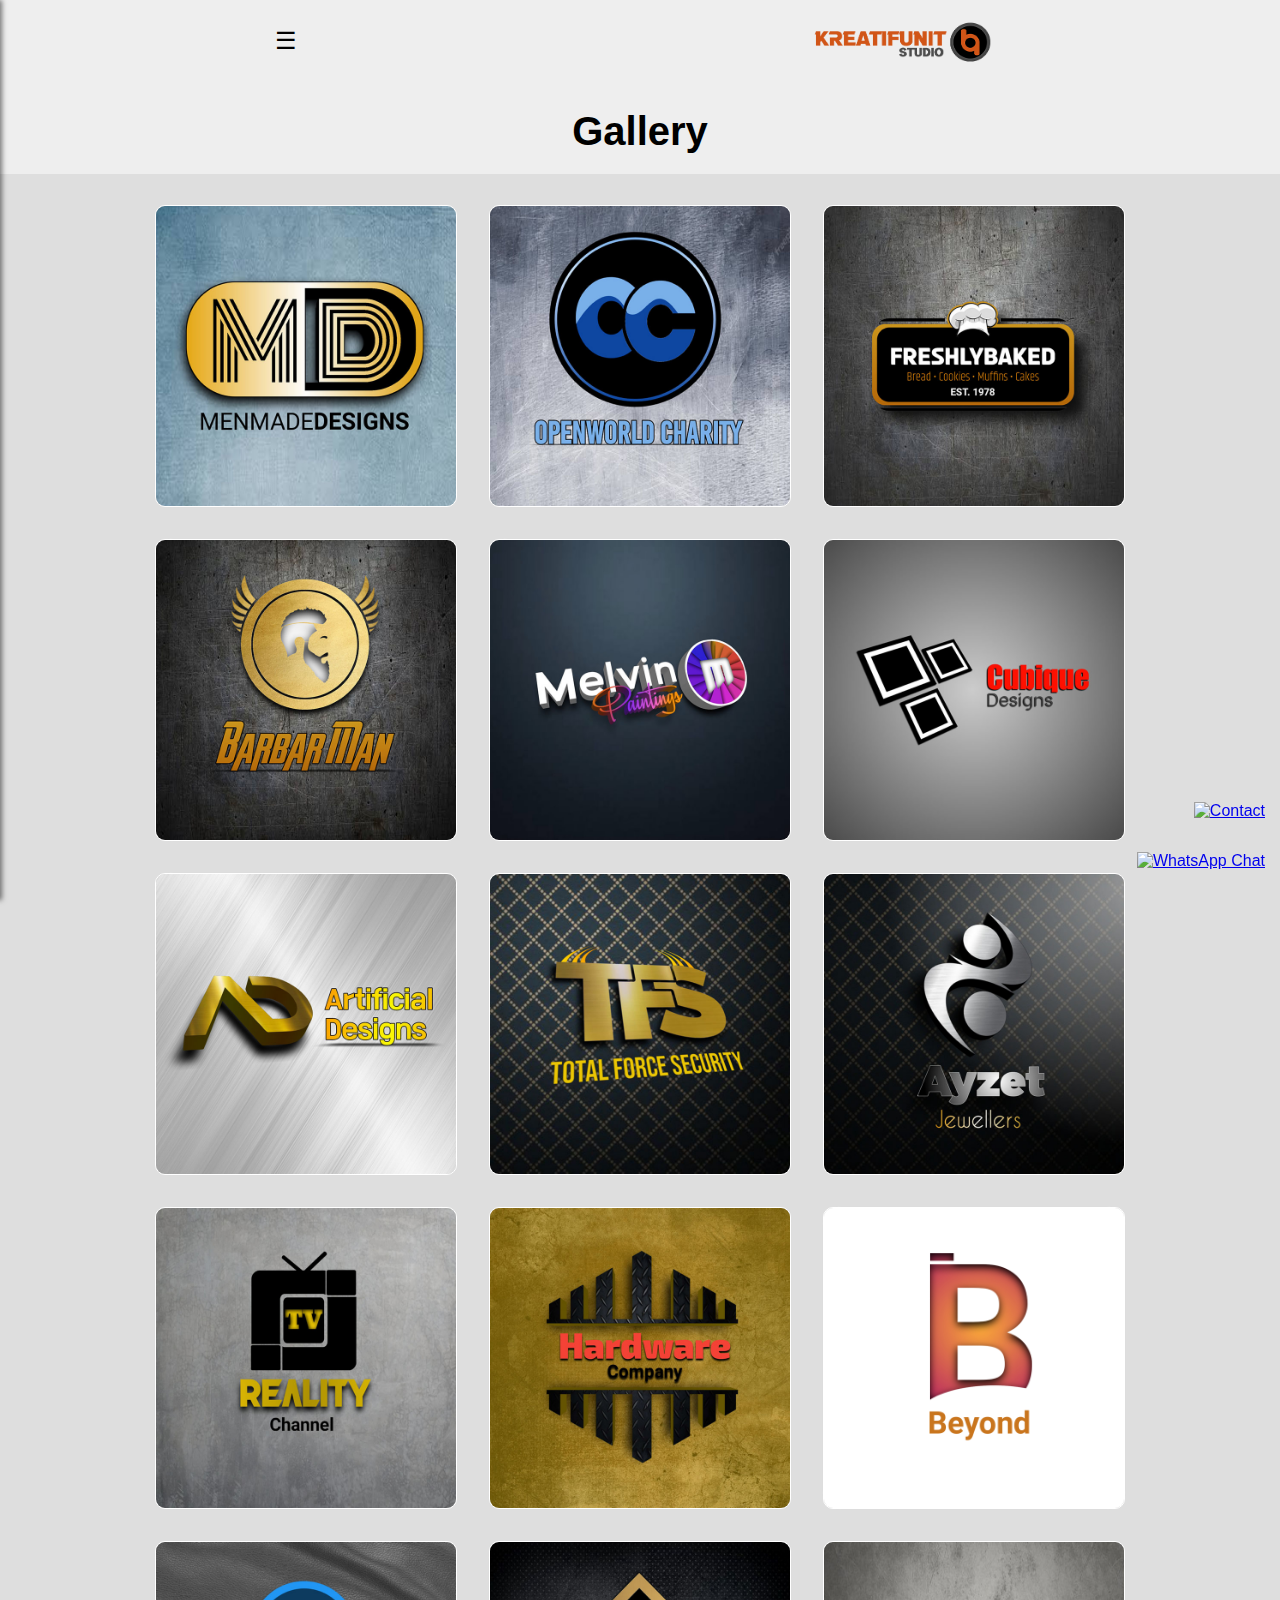
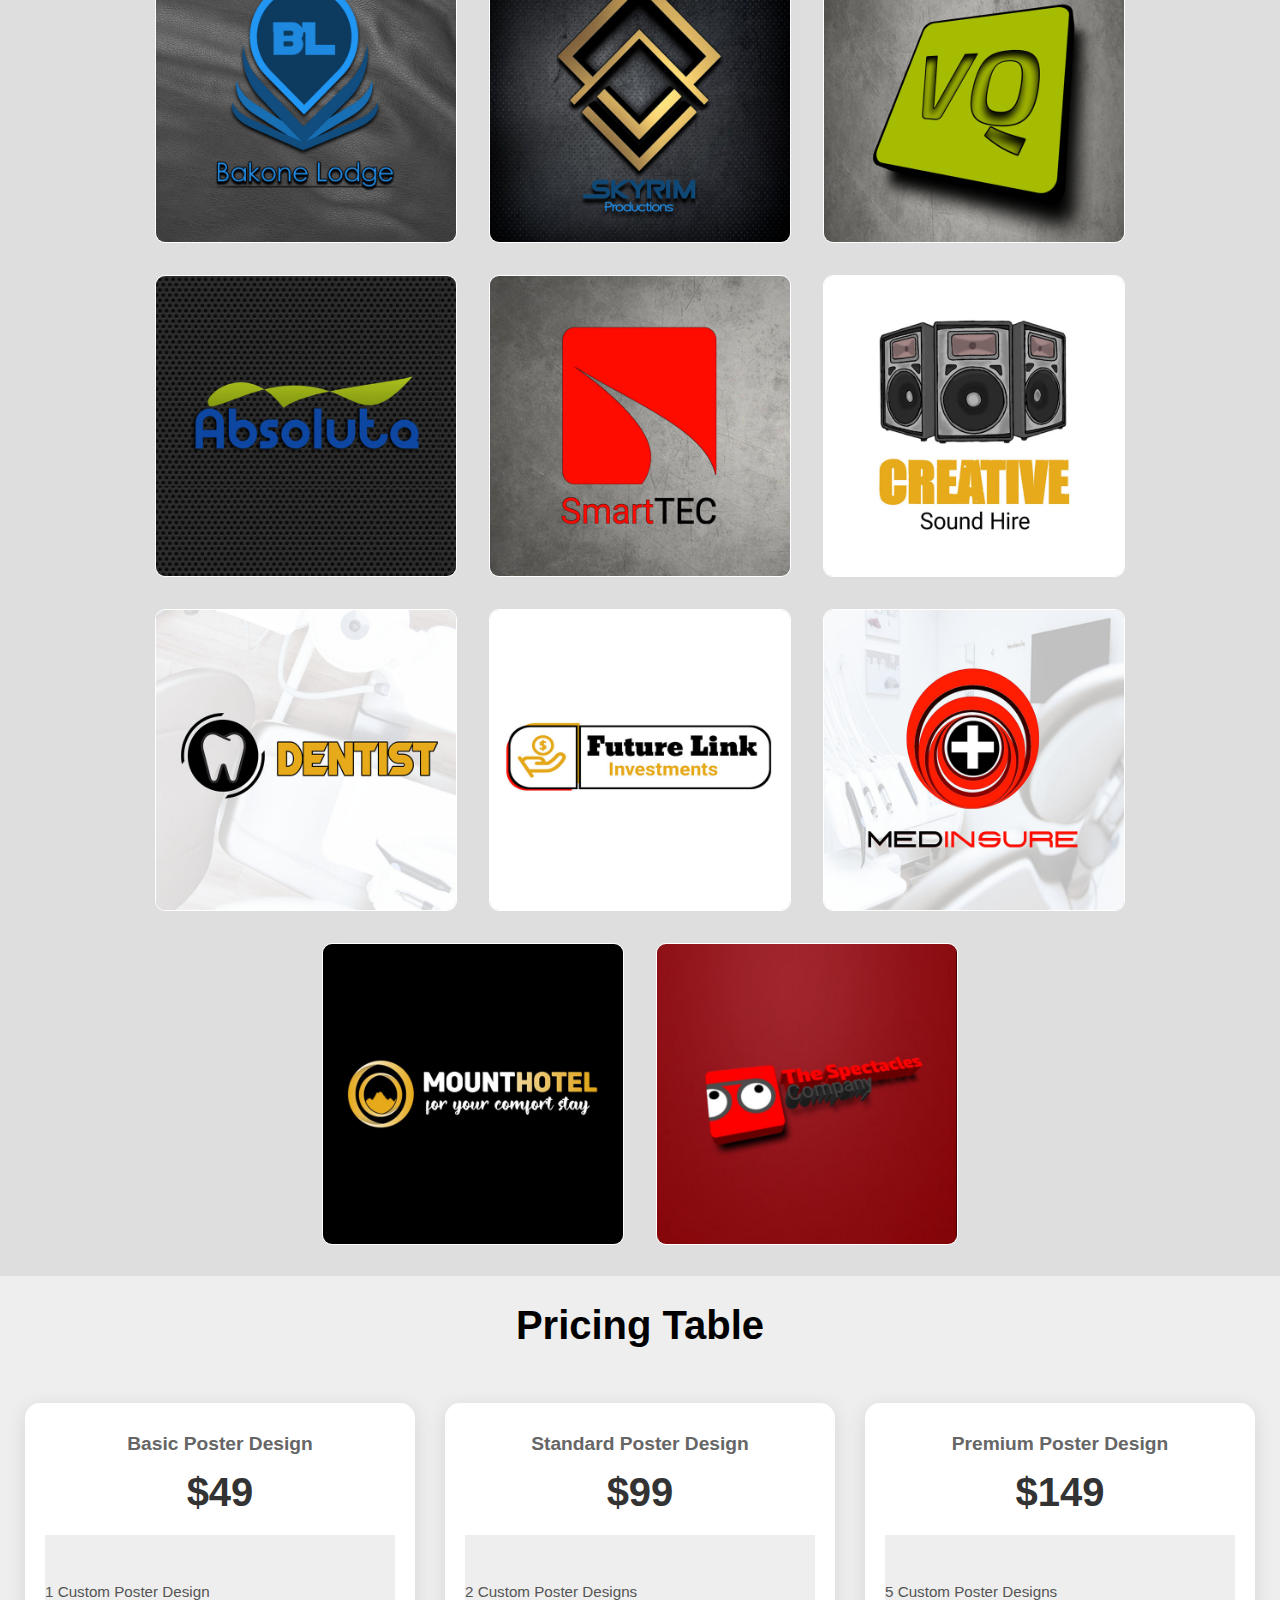
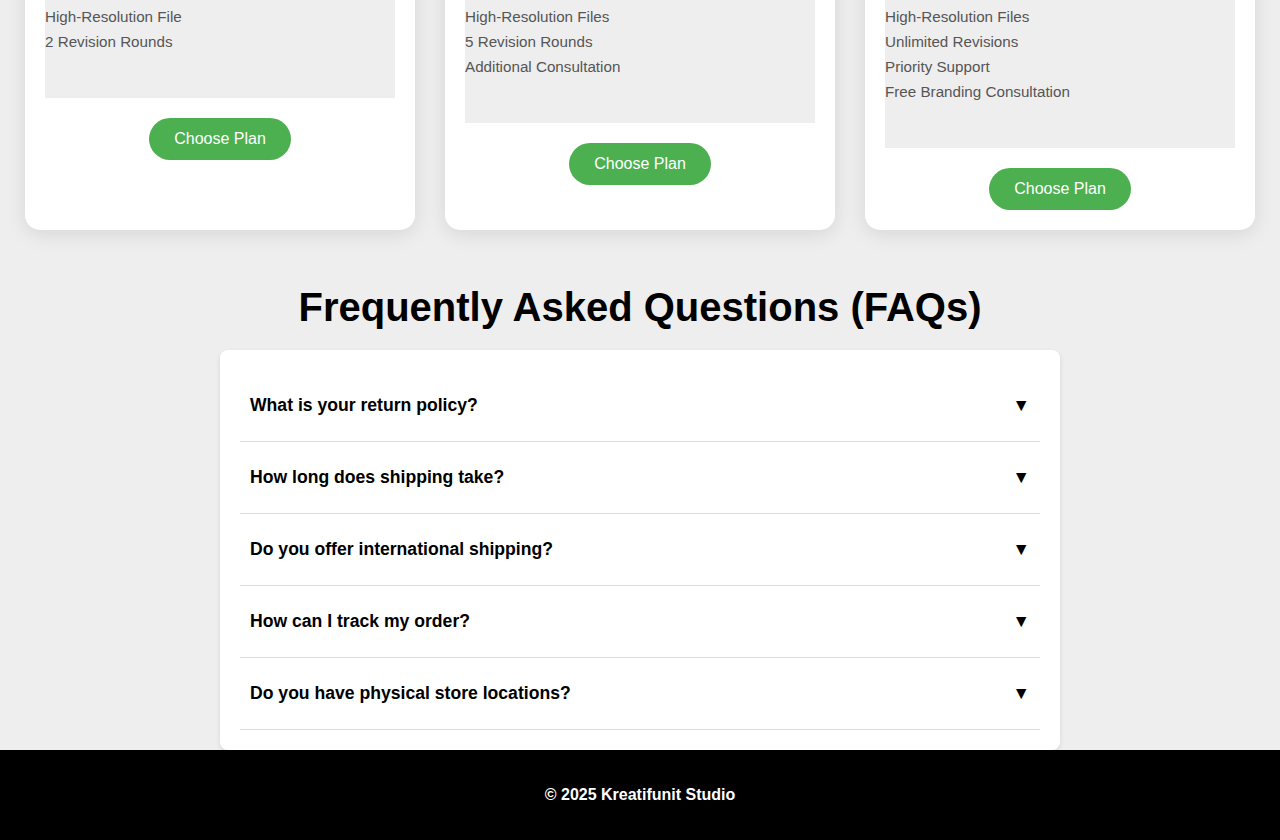
==== logos.html @ 0abc65ad "Add files via upload" ====
<!DOCTYPE html>
<html lang="en">
<head>
    <meta charset="UTF-8">
    <meta name="viewport" content="width=device-width, initial-scale=1.0">
    
    <!-- Title Tag: Be descriptive and include keywords -->
    <title>Custom Logo Designs | Kreatifunit Studio</title>

    <!-- Meta Description: Concise, descriptive, with keywords -->
    <meta name="description" content="Explore a gallery of custom logo designs created by Kreatifunit Studio. Browse through a variety of high-quality logo designs for your brand.">

    <!-- Meta Keywords (optional, but can help in some cases) -->
    <meta name="keywords" content="logo design, custom logos, branding, graphic design, Kreatifunit Studio">

    <!-- Open Graph for social sharing -->
    <meta property="og:title" content="Custom Logo Designs | Kreatifunit Studio">
    <meta property="og:description" content="Explore a gallery of custom logo designs created by Kreatifunit Studio. Browse through a variety of high-quality logo designs for your brand.">
    <meta property="og:image" content="assets/img/Logo.png">
    <meta property="og:url" content="https://yourwebsite.com/logos.html">

    <link rel="stylesheet" href="assets/css/styles.css">
    <link rel="stylesheet" href="assets/css/gallery.css">
</head>
<body>
    <header>
        <div class="hamburger" id="hamburger">☰</div>
		<a href="index.html">
        <img src="assets/img/Logo.png" alt="Logo" class="logo"></a>
    </header>
    <nav class="menu" id="menu">
        <div class="close" id="close">&times;</div>
        <ul>
            <li><a href="index.html">Home</a></li>
			<li><a href="logos.html">Logo Designs</a></li>
            <li><a href="posters.html">Poster Designs</a></li>
			<li><a href="websites.html">Websites Designs</a></li>
			<li><a href="index.html#services">Services</a></li>
			<li><a href="index.html#promotions">Promotions</a></li>
			<li><a href="index.html#contactForm">Contact Us</a></li>
			<li><a href="index.html#faqs">FAQs</a></li>
        </ul>
    </nav>
    
    <main>
        <!---REMAINS HIDDEN--->
        <section class="search-filter">
        <input type="text" id="searchInput" placeholder="Search products..." oninput="filterProducts()">
        <select id="categoryFilter" onchange="filterProducts()">
            <option value="">All Categories</option>
			<option value="logos">Logos</option>
            <option value="posters">Posters</option>
			<option value="websites">Websites</option>
            <!-- Add more categories as needed -->
        </select>
    </section>
    
	<h1>Gallery</h1>
        <section class="products">
	<!---PRODUCT 01--->
    <div class="product" data-category="logo">
    <img src="graphics/logos/1.jpg" 
	alt="Product 1" class="product-image" id="productImag1">
	</div>
	
	<!---PRODUCT 02--->
    <div class="product" data-category="logo">
    <img src="graphics/logos/2.jpg" 
	alt="Product 2" class="product-image" id="productImag2">
	</div>
	
	<!---PRODUCT 03--->
    <div class="product" data-category="logo">
    <img src="graphics/logos/3.jpg" 
	alt="Product 3" class="product-image" id="productImag3">
	</div>
	
	<!---PRODUCT 04--->
    <div class="product" data-category="logo">
    <img src="graphics/logos/4.jpg" 
	alt="Product 4" class="product-image" id="productImag4">
	</div>
	
	<!---PRODUCT 05--->
    <div class="product" data-category="logo">
    <img src="graphics/logos/5.jpg" 
	alt="Product 5" class="product-image" id="productImag5">
	</div>
	
	<!---PRODUCT 06--->
    <div class="product" data-category="logo">
    <img src="graphics/logos/6.jpg" 
	alt="Product 6" class="product-image" id="productImag6">
	</div>
	
	<!---PRODUCT 07--->
    <div class="product" data-category="logo">
    <img src="graphics/logos/7.jpg" 
	alt="Product 7" class="product-image" id="productImag7">
	</div>
	
	<!---PRODUCT 08--->
    <div class="product" data-category="logo">
    <img src="graphics/logos/8.jpg" 
	alt="Product 8" class="product-image" id="productImag8">
	</div>
	
	<!---PRODUCT 09--->
    <div class="product" data-category="logo">
    <img src="graphics/logos/9.jpg" 
	alt="Product 9" class="product-image" id="productImag9">
	</div>
	
	<!---PRODUCT 10--->
    <div class="product" data-category="logo">
    <img src="graphics/logos/10.jpg" 
	alt="Product 10" class="product-image" id="productImag10">
	</div>

	<!---PRODUCT 11--->
    <div class="product" data-category="logo">
    <img src="graphics/logos/11.jpg" 
	alt="Product 11" class="product-image" id="productImag11">
	</div>
	
	<!---PRODUCT 12--->
    <div class="product" data-category="logo">
    <img src="graphics/logos/12.jpg" 
	alt="Product 12" class="product-image" id="productImag12">
	</div>
	
	<!---PRODUCT 13--->
    <div class="product" data-category="logo">
    <img src="graphics/logos/13.jpg" 
	alt="Product 13" class="product-image" id="productImag13">
	</div>
	
	<!---PRODUCT 14--->
    <div class="product" data-category="logo">
    <img src="graphics/logos/14.jpg" 
	alt="Product 14" class="product-image" id="productImag14">
	</div>
	
	<!---PRODUCT 15--->
    <div class="product" data-category="logo">
    <img src="graphics/logos/15.jpg" 
	alt="Product 15" class="product-image" id="productImag15">
	</div>
	
	<!---PRODUCT 16--->
    <div class="product" data-category="logo">
    <img src="graphics/logos/16.jpg" 
	alt="Product 16" class="product-image" id="productImag16">
	</div>
	
	<!---PRODUCT 17--->
    <div class="product" data-category="logo">
    <img src="graphics/logos/17.jpg" 
	alt="Product 17" class="product-image" id="productImag17">
	</div>
	
	<!---PRODUCT 18--->
    <div class="product" data-category="logo">
    <img src="graphics/logos/18.jpg" 
	alt="Product 18" class="product-image" id="productImag18">
	</div>
	
	<!---PRODUCT 19--->
    <div class="product" data-category="logo">
    <img src="graphics/logos/19.jpg" 
	alt="Product 19" class="product-image" id="productImag19">
	</div>
	
	<!---PRODUCT 20--->
    <div class="product" data-category="logo">
    <img src="graphics/logos/20.jpg" 
	alt="Product 20" class="product-image" id="productImag20">
	</div>
	
	<!---PRODUCT 21--->
    <div class="product" data-category="logo">
    <img src="graphics/logos/21.jpg" 
	alt="Product 21" class="product-image" id="productImag21">
	</div>
	
	<!---PRODUCT 22--->
    <div class="product" data-category="logo">
    <img src="graphics/logos/22.jpg" 
	alt="Product 22" class="product-image" id="productImag22">
	</div>
	
	<!---PRODUCT 23--->
    <div class="product" data-category="logo">
    <img src="graphics/logos/23.jpg" 
	alt="Product 23" class="product-image" id="productImag23">
	</div>
</section>


	<h1>Pricing Table</h1>
		<div class="pricing-table">
        <!-- Basic Plan -->
        <div class="pricing-card">
            <h2 class="plan-name">Basic Poster Design</h2>
            <div class="price">$49</div>
            <ul class="features">
                <li>1 Custom Poster Design</li>
                <li>High-Resolution File</li>
                <li>2 Revision Rounds</li>
            </ul>
            <div class="cta">
                <button onclick="alert('You selected the Basic Plan!')">Choose Plan</button>
            </div>
        </div>

        <!-- Standard Plan -->
        <div class="pricing-card">
            <h2 class="plan-name">Standard Poster Design</h2>
            <div class="price">$99</div>
            <ul class="features">
                <li>2 Custom Poster Designs</li>
                <li>High-Resolution Files</li>
                <li>5 Revision Rounds</li>
                <li>Additional Consultation</li>
            </ul>
            <div class="cta">
                <button onclick="alert('You selected the Standard Plan!')">Choose Plan</button>
            </div>
        </div>

        <!-- Premium Plan -->
        <div class="pricing-card">
            <h2 class="plan-name">Premium Poster Design</h2>
            <div class="price">$149</div>
            <ul class="features">
                <li>5 Custom Poster Designs</li>
                <li>High-Resolution Files</li>
                <li>Unlimited Revisions</li>
                <li>Priority Support</li>
                <li>Free Branding Consultation</li>
            </ul>
            <div class="cta">
                <button onclick="alert('You selected the Premium Plan!')">Choose Plan</button>
            </div>
        </div>
    </div>

<!-- FAQ Sectin -->
	<h1>Frequently Asked Questions (FAQs)</h1>
	<div id="faqs">
    <div class="faq-container">
        <!-- FAQ 1 -->
        <div class="faq-item">
            <div class="faq-question" onclick="toggleAnswer(0)">
                <span>What is your return policy?</span>
                <span>&#9660;</span>
            </div>
            <div class="faq-answer">
                We accept returns within 30 days of purchase. Items must be unworn, unwashed, and in their original packaging. Please contact customer service to initiate your return.
            </div>
        </div>
        <!-- FAQ 2 -->
        <div class="faq-item">
            <div class="faq-question" onclick="toggleAnswer(1)">
                <span>How long does shipping take?</span>
                <span>&#9660;</span>
            </div>
            <div class="faq-answer">
                Standard delivery takes 3-5 business days. Expedited shipping options are available at checkout for faster delivery.
            </div>
        </div>
        <!-- FAQ 3 -->
        <div class="faq-item">
            <div class="faq-question" onclick="toggleAnswer(2)">
                <span>Do you offer international shipping?</span>
                <span>&#9660;</span>
            </div>
            <div class="faq-answer">
                Yes, we offer international shipping to most countries. Shipping fees and estimated delivery times vary by location and will be shown during checkout.
            </div>
        </div>
        <!-- FAQ 4 -->
        <div class="faq-item">
            <div class="faq-question" onclick="toggleAnswer(3)">
                <span>How can I track my order?</span>
                <span>&#9660;</span>
            </div>
            <div class="faq-answer">
                Once your order is shipped, you will receive a confirmation email with a tracking number and a link to track your package.
            </div>
        </div>
        <!-- FAQ 5 -->
        <div class="faq-item">
            <div class="faq-question" onclick="toggleAnswer(4)">
                <span>Do you have physical store locations?</span>
                <span>&#9660;</span>
            </div>
            <div class="faq-answer">
                Yes, we have physical stores in select cities. Please visit our store locator page to find a store near you.
            </div>
        </div>
    </div>



  <!-- Modal for Viewing Image -->
  <div id="imageModal" class="modal">
    <span class="close" id="closeModal">&times;</span>
    <img class="modal-content" id="modalImage">
    <div id="caption"></div>
  </div>

    </main> 


    <script src="assets/js/script.js"></script> 
	
	<!-- WhatsApp Chat Widget -->
    <div id="whatsapp-widget">
        <a href="https://wa.me/27726962588" target="_blank" id="whatsapp-link">
            <img src="assets/img/contacticons/whatsapp.png" alt="WhatsApp Chat">
        </a>
    </div>
	<!-- Contact Widget -->
    <div id="contact-widget">
        <a href="tel:+27726962588" target="_blank" id="contact-link">
            <img src="assets/img/contacticons/contact.png" alt="Contact">
        </a>
    </div>
    
    <footer>
        <p><strong>&copy; 2025 Kreatifunit Studio</strong></p>
    </footer>
</body>
</html>
---- assets/css/styles.css ----
body {
    margin: 0;
    font-family: Arial, sans-serif;
	background-color: #eee;
}

header {
    display: flex;
    justify-content: space-around;
    align-items: center;
    padding: 10px 20px;
    background-color: #lelele;
    color: white;
    position: relative;
}

.logo {
    max-width: 200px;
}

.hamburger, .cart-icon, .close {
    cursor: pointer;
    font-size: 24px;
	color: black;
}

.menu {
    position: fixed;
    left: -250px; /* Hide off-screen */
    top: 0;
    width: 250px;
    height: 100vh;
    background-color: black;
    transition: left 0.3s ease;
    box-shadow: 2px 0 5px rgba(0,0,0,0.5);
    z-index: 1000;
}

.menu .close {
    font-size: 30px;
    color: white;
    padding: 10px;
    text-align: right;
}

.menu ul {
    list-style: none;
    padding: 0;
    margin: 0;
}

.menu li {
    padding: 15px;
}

.menu li a {
    color: white;
    text-decoration: none;
}

.menu.show {
    left: 0; /* Slide in */
}

    .hero {
      width: 100%;
      height: 70vh; /* Full height of the viewport */
      background-image: url('hero.jpg'); /* Replace with your image URL */
      background-size: cover; /* Ensure it covers the entire section on desktop */
      background-position: center;
      background-repeat: no-repeat;
    }

    .content-section {
      display: flex;
      justify-content: space-between;
      align-items: center;
      padding: 2rem 5%;
      background-color: #f8f9fa; /* Light background for contrast */
    }

    .content-left h1 {
      font-size: 2.5rem;
      margin: 0;
      color: black;
	  text-align: left;
    }

    .content-right {
      text-align: left;
      max-width: 500px;
    }

    .content-right p {
      font-size: 1.2rem;
      margin: 0 0 1.5rem;
      color: #555;
    }

    .shop-now-btn {
      padding: 0.8rem 2rem;
      font-size: 1rem;
      color: #fff;
      background-color: #ff5722;
      border: none;
      border-radius: 5px;
      cursor: pointer;
      transition: background-color 0.3s;
    }

    .shop-now-btn:hover {
      background-color: #e64a19;
    }

    @media (max-width: 768px) {
      .hero {
        background-size: contain; /* Show full image on mobile without cropping */
        height: auto; /* Adjust height based on the image */
        min-height: 500px; /* Ensure it doesn't collapse on mobile */
		margin-top: -150px;
		margin-bottom: -150px;
      }

      .content-section {
        flex-direction: column;
        text-align: center;
      }

      .content-right {
        max-width: 100%;
        margin-top: 1rem;
      }
    }
	
/* -----Features Section----- */
.features {
    background-color: #eee;
    padding: 40px 20px;
    text-align: center;
}

.features h2 {
    font-size: 2rem;
    margin-bottom: 20px;
}


.feature-item {
    margin: 20px 0;
    text-align: center;
    background: #fff;
    border: 2px solid #ddd;
    border-radius: 8px;
    box-shadow: 0 5px 5px rgba(0, 0, 0, 0.1);
    flex-shrink: 0;
    text-align: center;
    padding: 15px;
    transition: transform 0.3s;
	margin-bottom: 50px;
}

.feature-item:hover {
    transform: scale(1.05);
    box-shadow: 0 4px 10px rgba(0, 0, 0, 0.2);
}


.feature-item h3 {
    font-size: 1.8rem;
    margin-bottom: 10px;
	text-align: center;
}

.feature-item p {
    font-size: 1rem;
    color: #666;
	
}

.feature-image {
	border-radius: 8px;
}

/* Default (Mobile-first) Styles */
.features .container {
    padding: 20px;
    display: flex;
    flex-direction: column;
    align-items: center;
}

.features .feature-item {
    text-align: center;
    margin-bottom: 30px;
}

.features .feature-image {
    width: 100%;   /* Make images responsive */
    max-width: 300px;  /* Optional: Set a maximum size */
    height: auto;  /* Maintain aspect ratio */
    margin-bottom: 15px; /* Space between image and text */
}

/* Desktop Styles (Screen width >= 1024px) */
@media (min-width: 1024px) {
    .features .container {
        display: grid;
        grid-template-columns: repeat(3, 1fr); /* 3 columns */
        gap: 20px; /* Space between items */
        padding: 40px;
    }

    .features .feature-item {
        text-align: left;
        margin-bottom: 0; /* Remove bottom margin for grid layout */
    }

    .features .feature-image {
        max-width: 100%;  /* Ensure image scales well */
        margin-bottom: 20px; /* Adjust space between image and text */
    }
}

/* About Us Section */
.container-about {
  width: 80%;
  margin: 0 auto;
  padding: 20px 0;
}

.about-us {
  padding: 40px 0;
  background-color: #f8f8f8;
}

.about-content {
  display: flex;
  align-items: center;
  justify-content: space-between;
  gap: 20px;
  flex-wrap: wrap;
}

/* About Image Styling */
.about-img img {
  max-width: 350px;
  height: auto;
  border-radius: 8px;
  box-shadow: 0 4px 6px rgba(0, 0, 0, 0.1);
}

/* About Text Section */
.about-text {
  flex: 1 1 400px;
  padding: 20px;
  opacity: 0; /* Start hidden */
  transform: translateY(20px); /* Start slightly moved */
  transition: all 0.6s ease-in-out;
}

/* When in View - Animation */
.about-text.show {
  opacity: 1;
  transform: translateY(0);
}

.about-text h1 {
  margin-bottom: 10px;
  font-size: 2.5rem;
  color: #333;
}

.about-text p {
  margin-bottom: 15px;
  font-size: 1rem;
  line-height: 1.6;
}

.btn {
  display: inline-block;
  padding: 10px 20px;
  margin-top: 10px;
  background-color:  #1d687d;
  color: white;
  border: none;
  font-weight: bold;
  border-radius: 5px;
  cursor: pointer;
  transition: background-color 0.3s ease;
}

.btn:hover {
  background-color: #10a2ca;
}

/* Responsive Design */
@media (max-width: 768px) {
  .about-content {
    flex-direction: column;
    text-align: center;
  }

  .about-text,
  .about-img {
    flex: 1 1 100%;
  }

  .about-text {
    padding: 0;
  }

  .about-img img {
    max-width: 80%;
  }
}

@media (max-width: 480px) {
  .about-text h1 {
    font-size: 2rem;
  }

  .about-text p {
    font-size: 0.9rem;
  }

  .btn {
    padding: 8px 16px;
  }
}

/* Testimonials Section */
.testimonials {
  background-color: #eee;
  padding: 40px 0;
  text-align: center;
  margin-bottom: -15vh;
}

.container-testimonials {
  width: 100%;
  margin: 0 auto;
}

.testimonials h1 {
  margin-bottom: 20px;
  font-size: 2.5rem;
  color: black;
}

.testimonial-slider {
  position: relative;
  overflow: hidden;
  height: 250px; /* Adjust height as needed */
}

.testimonial {
  position: absolute; /* Position them all on top of each other */
  top: 0;
  left: 0;
  width: 100%;
  text-align: center;
  padding: 10px;
  opacity: 0;
  transform: translateX(100%);
  transition: all 0.5s ease-in-out;
}

.testimonial.active {
  opacity: 1;
  transform: translateX(0);
}

.testimonial p {
  font-size: 1rem;
  margin-bottom: 10px;
  color: #555;
}

.testimonial h4 {
  font-size: 1.1rem;
  color: #333;
  font-weight: bold;
}

.slider-controls {
  margin-top: 20px;
  display: none;
}

.slider-controls button {
  background-color: #333;
  color: #fff;
  border: none;
  border-radius: 50%;
  padding: 10px 15px;
  cursor: pointer;
  transition: background-color 0.3s ease;
  font-size: 1rem;
}

.slider-controls button:hover {
  background-color: #555;
}

/* Responsive Design */
@media (max-width: 768px) {
  .testimonial-slider {
    height: 250px;
  }

  .testimonial p {
    font-size: 0.9rem;
  }

  .testimonial h4 {
    font-size: 1rem;
  }
}

/* -----FEATURED ITEMS BEGIN-----*/
.featured-items {
    overflow: hidden;
    padding: 20px;
}

.featured-items-container {
    display: flex;
    overflow-x: auto;
    scroll-behavior: smooth;
    gap: 15px;
}

.item {
    background: #fff;
    border: 1px solid #ddd;
    border-radius: 8px;
    box-shadow: 0 2px 5px rgba(0, 0, 0, 0.1);
    width: 200px;
    flex-shrink: 0;
    text-align: center;
    padding: 15px;
    transition: transform 0.3s;
}

.item:hover {
    transform: scale(1.05);
}

.item-image {
    width: 100%;
    height: auto;
    border-radius: 8px;
}

.item-name {
    font-size: 18px;
    margin: 10px 0;
}

.item-price {
    font-size: 16px;
    color: #555;
    margin: 5px 0;
}

/* Responsive Design */
@media (max-width: 600px) {
    .item {
        width: 150px;
    }
}

.promotion-heading {
	text-align: center;
}

.promotion-heading h1 {
	color: black;
}

button {
    padding: 10px 15px;
    background-color: #1d687d;
    color: white;
    border: none;
    border-radius: 5px;
    cursor: pointer;
    transition: background-color 0.3s;
}

button:hover {
    background-color: #10a2ca;
}

/* Contact Section */
.contact {
    padding: 40px 20px;
    background-color: #f9f9f9;
    text-align: center;
}

.contact-container {
    margin: 20px 0;
    text-align: center;
    background: #eee;
    border: 1px solid #ddd;
    border-radius: 8px;
    box-shadow: 0 2px 5px rgba(0, 0, 0, 0.1);
    flex-shrink: 0;
    text-align: center;
    padding: 15px;
    transition: transform 0.3s;
	margin-bottom: 50px;
}

.contact h2 {
    font-size: 32px;
    margin-bottom: 10px;
}

.contact p {
    font-size: 18px;
    margin-bottom: 30px;
    color: #555;
}

.contact-form {
    max-width: 600px;
    margin: 0 auto;
    background-color: #fff;
    padding: 20px;
    border-radius: 8px;
    box-shadow: 0 4px 8px rgba(0, 0, 0, 0.1);
}

.contact-form:hover {
    transform: scale(1.05);
    box-shadow: 0 4px 10px rgba(0, 0, 0, 0.2);
}

.contact-form .form-group {
    margin-bottom: 15px;
}

.contact-form label {
    display: block;
    margin-bottom: 5px;
    font-weight: bold;
    text-align: left;
}

.contact-form input,
.contact-form textarea {
    width: 100%;
    padding: 10px;
    border: 1px solid #ddd;
    border-radius: 4px;
    font-size: 16px;
}

.contact-form button {
    background-color: #1d687d;
    color: white;
    padding: 12px 20px;
    border: none;
    border-radius: 4px;
    cursor: pointer;
    font-size: 16px;
}

.contact-form button:hover {
    background-color: #10a2ca;
}

.social-media {
    margin-top: 40px;
}

.social-media h3 {
    font-size: 24px;
    margin-bottom: 15px;
}

.social-media ul {
    list-style: none;
    padding: 0;
    display: flex;
    justify-content: center;
    gap: 20px;
}

.social-media ul li {
    display: inline-block;
}

.social-media ul li a img {
    width: 40px;  /* Set the size of the social media icons */
    height: auto;  /* Maintain aspect ratio */
    transition: transform 0.3s ease;
}

.social-media ul li a:hover img {
    transform: scale(1.1);  /* Slight zoom effect on hover */
}

 .add-to-cart-button {
  background-color: #1d687d; /* Blue button background */
  color: #fff; /* White text */
  border: none;
  padding: 10px 20px;
  font-size: 12px;
  border-radius: 5px; /* Rounded corners */
  cursor: pointer;
  transition: background-color 0.3s ease, transform 0.2s ease;
}

.add-to-cart-button:hover {
  background-color: #10a2ca; /* Darker blue on hover */
  transform: translateY(-2px);
}

.add-to-cart-button:active {
  transform: translateY(1px);
}

/* FAQ Section */
.faq-container {
            max-width: 800px;
            margin: 0 auto;
            padding: 20px;
            background: #fff;
            border-radius: 8px;
            box-shadow: 0 2px 5px rgba(0, 0, 0, 0.1);
            overflow: hidden;
        }

  h1 {
            text-align: center;
            margin-bottom: 20px;
            font-size: 2.5em;
        }

        .faq-item {
            border-bottom: 1px solid #ddd;
            padding: 15px 0;
        }

        .faq-question {
            display: flex;
            justify-content: space-between;
            cursor: pointer;
            font-size: 1.1em;
            font-weight: bold;
            padding: 10px;
            transition: background-color 0.3s ease;
        }

        .faq-question:hover {
            background-color: #f1f1f1;
        }

        .faq-answer {
            display: none;
            padding: 10px;
            font-size: 0.95em;
            line-height: 1.5;
            color: #555;
            border-left: 3px solid #007bff;
            background: #f9f9f9;
            transition: all 0.3s ease;
        }

        /* Style for responsiveness */
        @media (max-width: 768px) {
            h1 {
                font-size: 2.2em;
            }

            .faq-question {
                font-size: 1em;
            }
        }


.products {
    display: grid;
    grid-template-columns: repeat(4, 1fr); /* 4 columns for desktop */
    gap: 10px; /* Space between items */
    padding: 20px;
	background-color: #dedede;
}

.products {
    display: flex;
    flex-wrap: wrap;
    justify-content: center;
    padding: 20px;
}

.product {
    box-sizing: border-box;
    margin: 10px;
    border: 1px solid #ddd;
    border-radius: 20px;
    text-align: center;
	background-color: white;
	transform: translateY(0);
    transition: all 0.3s ease;
}

.product:hover {
    transform: translateY(-10px);
    box-shadow: 0 12px 30px rgba(0, 0, 0, 0.1);
}

.product-image {
    height: 300px;
    display: flex;
	border: 1px solid white;
    border-radius: 10px;
}

/* Responsive adjustments */
@media (max-width: 600px) {
    .product {
        flex: 1 1 100%; /* Full width on small screens */
    }
	.product-image {
		height: 351px;
	}
}

.nav-button:hover, .add-to-cart-button:hover {
    opacity: 0.4; /* Optional: adds a hover effect */
}

.search-filter {
    display: none;
    justify-content: center;
    padding: 20px;
}

#searchInput {
    width: 70%;
    padding: 10px;
    border: 1px solid #ccc;
    border-radius: 4px;
}

#categoryFilter {
    padding: 10px;
    border: 1px solid #ccc;
    border-radius: 4px;
}

.search-results {
    display: flex;
    flex-wrap: wrap;
    gap: 20px;
    margin-top: 20px;
}

.search-results .product {
    width: calc(33.333% - 20px);
    border: 1px solid #ddd;
    padding: 10px;
    border-radius: 5px;
    box-shadow: 0 4px 8px rgba(0, 0, 0, 0.1);
    transition: transform 0.3s;
}

.search-results .product:hover {
    transform: scale(1.05);
}

.search-results p {
    margin: 10px 0;
}

.search-results img {
    max-width: 100%;
    height: auto;
    border-radius: 5px;
}

.search-results button {
    background-color: #4CAF50;
    color: white;
    padding: 10px;
    border: none;
    cursor: pointer;
    border-radius: 5px;
    transition: background-color 0.3s;
}

.search-results button:hover {
    background-color: #45a049;
}

/*-----Whatsapp Widget-----*/
#whatsapp-widget {
    position: fixed;
    bottom: 30px;
    right: 15px;
    z-index: 1000;
    
}

#whatsapp-link img {
    width: 65px;
    height: 65px;
}

/*-----Contact Widget-----*/
#contact-widget {
    position: fixed;
    bottom: 80px;
    right: 15px;
    z-index: 1000;
    
}

#contact-link img {
    width: 65px;
    height: 65px;
}
footer {
    text-align: center;
    padding: 20px;
    background-color: black;
    color: white;
    position: relative;
}
---- assets/css/gallery.css ----
.gallery-container {
      display: grid;
      grid-template-columns: repeat(auto-fill, minmax(250px, 1fr));
      gap: 20px;
      width: 80%;
      max-width: 1200px;
    }

    .gallery-item {
      position: relative;
      overflow: hidden;
      border-radius: 8px;
      box-shadow: 0 4px 12px rgba(0, 0, 0, 0.1);
      cursor: pointer;
      transition: transform 0.3s ease;
    }

    .gallery-item img {
      width: 100%;
      height: 100%;
      object-fit: cover;
      transition: transform 0.3s ease;
    }

    .gallery-item:hover img {
      transform: scale(1.1);
    }

    .modal {
      display: none;
      position: fixed;
      z-index: 1000;
      left: 0;
      top: 0;
      width: 100%;
      height: 100%;
      overflow: auto;
      background-color: rgb(0, 0, 0);
      background-color: rgba(0, 0, 0, 0.9);
     
    }

    .modal-content {
      margin: auto;
      display: block;
      max-width: 100%;
      max-height: 100%;
    }

    .close {
      position: absolute;
      right: 35px;
      color: #fff;
      font-size: 40px;
      font-weight: bold;
      transition: 0.3s;
    }

    .close:hover,
    .close:focus {
      color: #bbb;
      text-decoration: none;
      cursor: pointer;
    }
	
	.pricing-table {
            display: flex;
            flex-wrap: wrap;
            justify-content: center;
            gap: 30px;
			margin-top: 55px;
			margin-bottom: 55px;
        }
	
.pricing-card {
            width: 350px;
            background-color: #fff;
            border-radius: 15px;
            box-shadow: 0 4px 20px rgba(0, 0, 0, 0.1);
            overflow: hidden;
            transform: translateY(0);
            transition: all 0.3s ease;
            text-align: center;
            padding: 20px;
            position: relative;
        }

        .pricing-card:hover {
            transform: translateY(-10px);
            box-shadow: 0 12px 30px rgba(0, 0, 0, 0.1);
        }

        .pricing-card .price {
            font-size: 2.5rem;
            font-weight: 700;
            color: #333;
            margin: 15px 0;
        }

        .pricing-card .plan-name {
            font-size: 1.2rem;
            color: #666;
            margin: 10px 0;
        }

        .pricing-card .features {
            text-align: left;
            list-style: none;
            padding-left: 0;
            margin: 20px 0;
        }

        .pricing-card .features li {
            margin: 8px 0;
            color: #555;
            font-size: 0.95rem;
        }

        .pricing-card .cta {
            margin-top: 20px;
        }

        .pricing-card .cta button {
            background-color: #4CAF50;
            color: white;
            border: none;
            padding: 12px 25px;
            font-size: 1rem;
            border-radius: 25px;
            cursor: pointer;
            transition: background-color 0.3s ease;
        }

        .pricing-card .cta button:hover {
            background-color: #45a049;
        }

        @media (max-width: 768px) {
            .pricing-table {
                flex-direction: column;
                align-items: center;
            }

            .pricing-card {
                width: 75%;
            }
        }
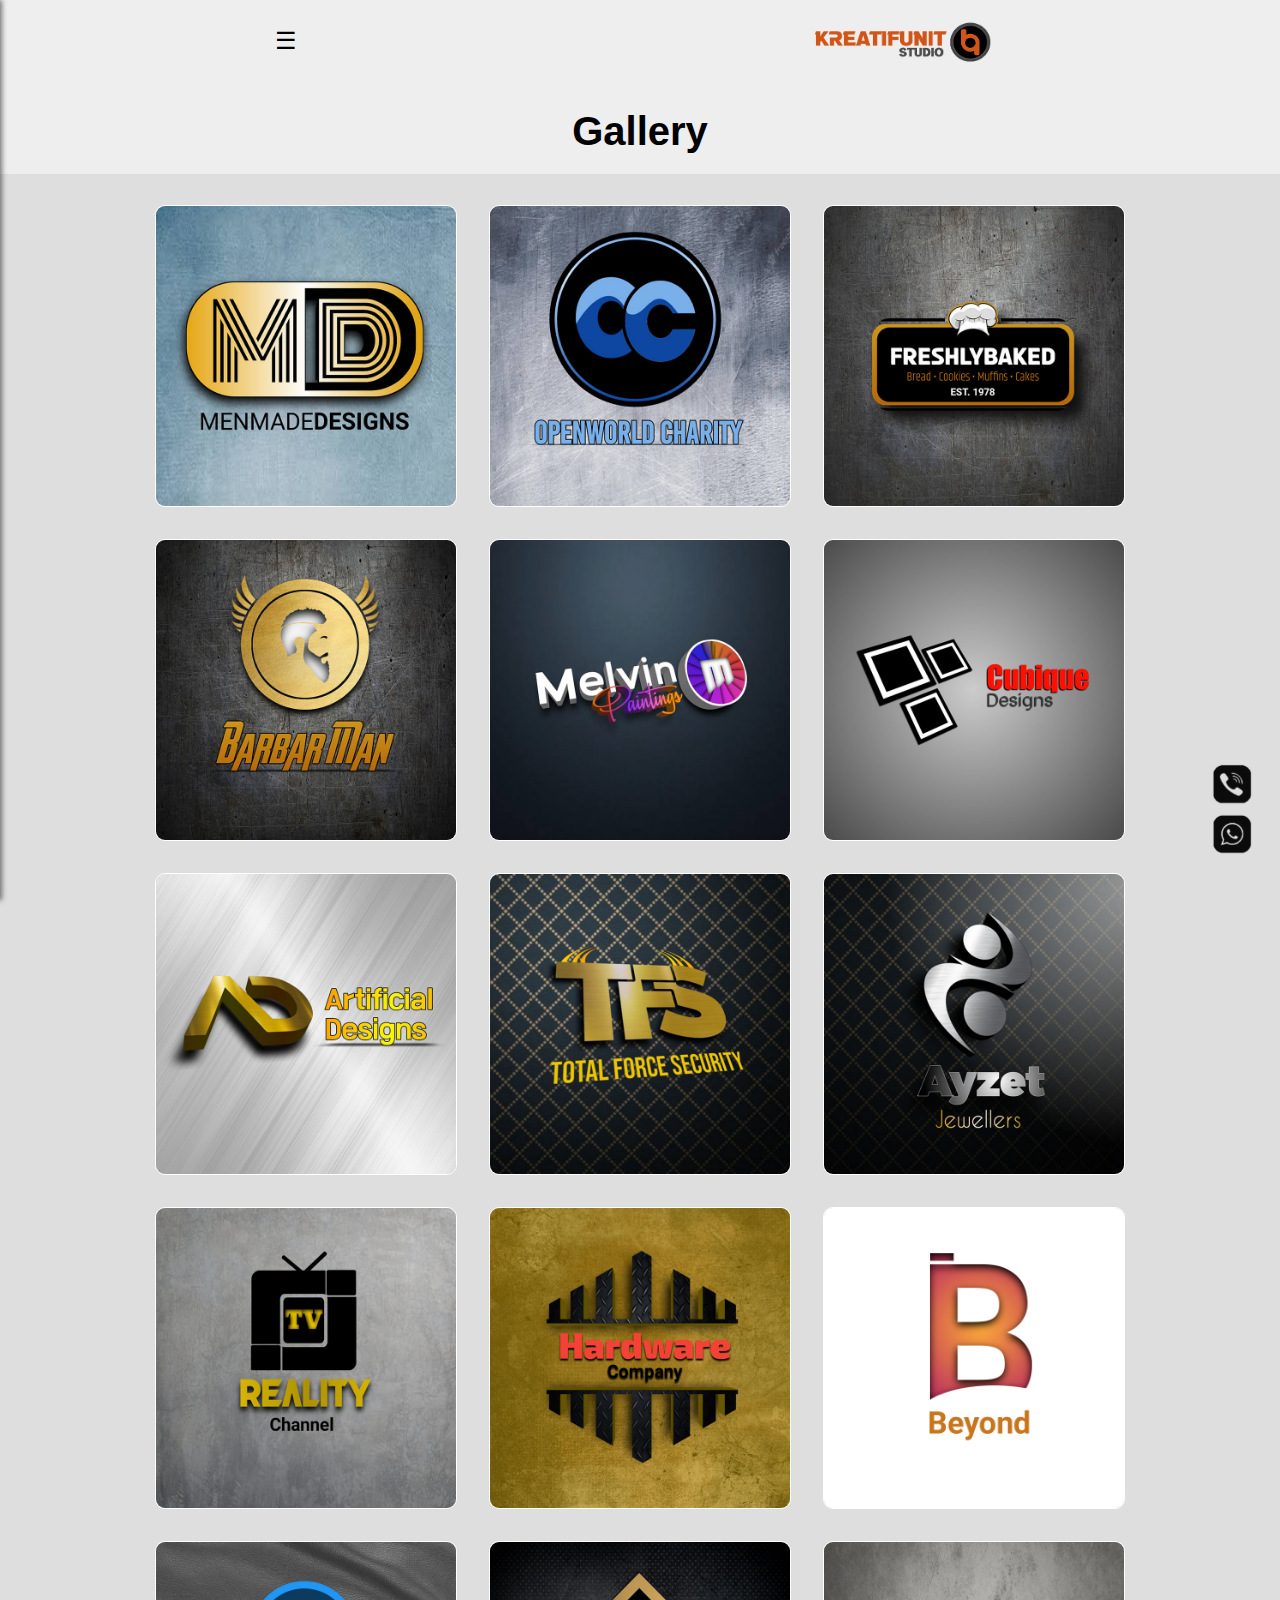
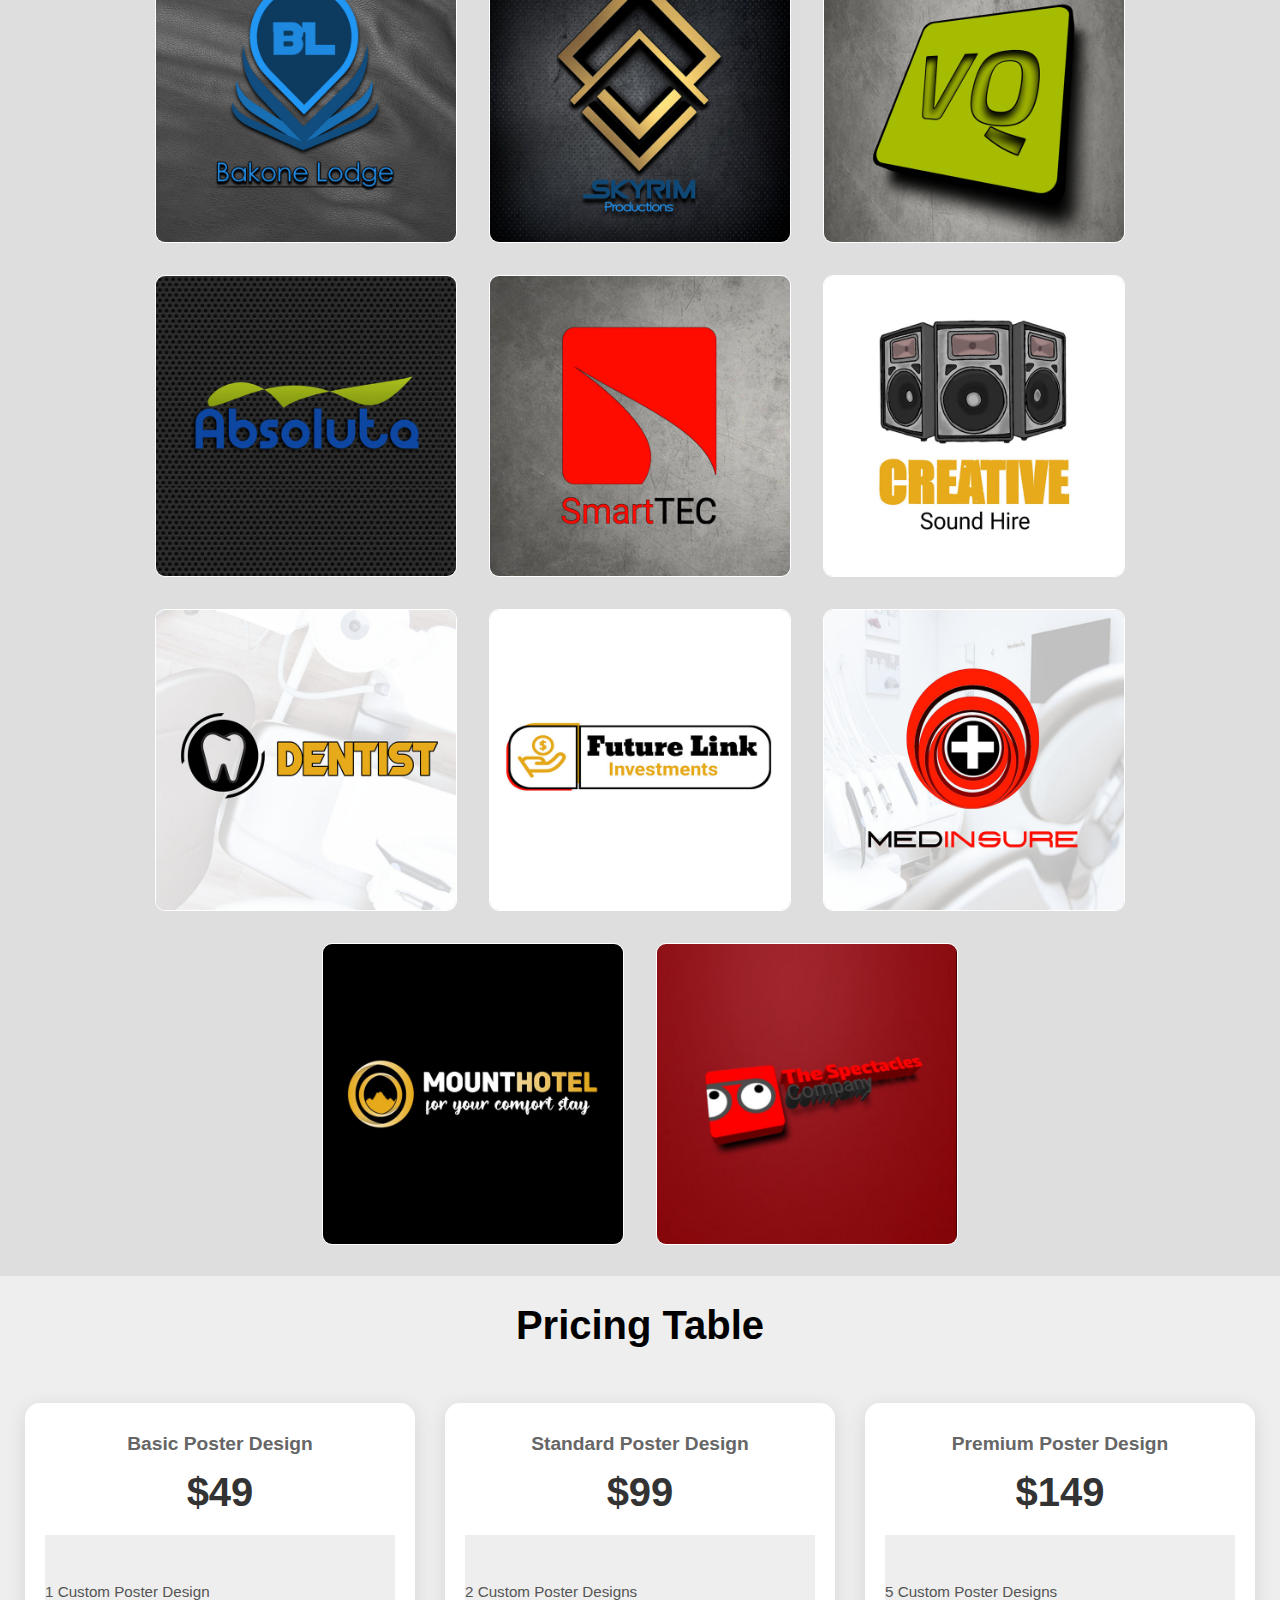
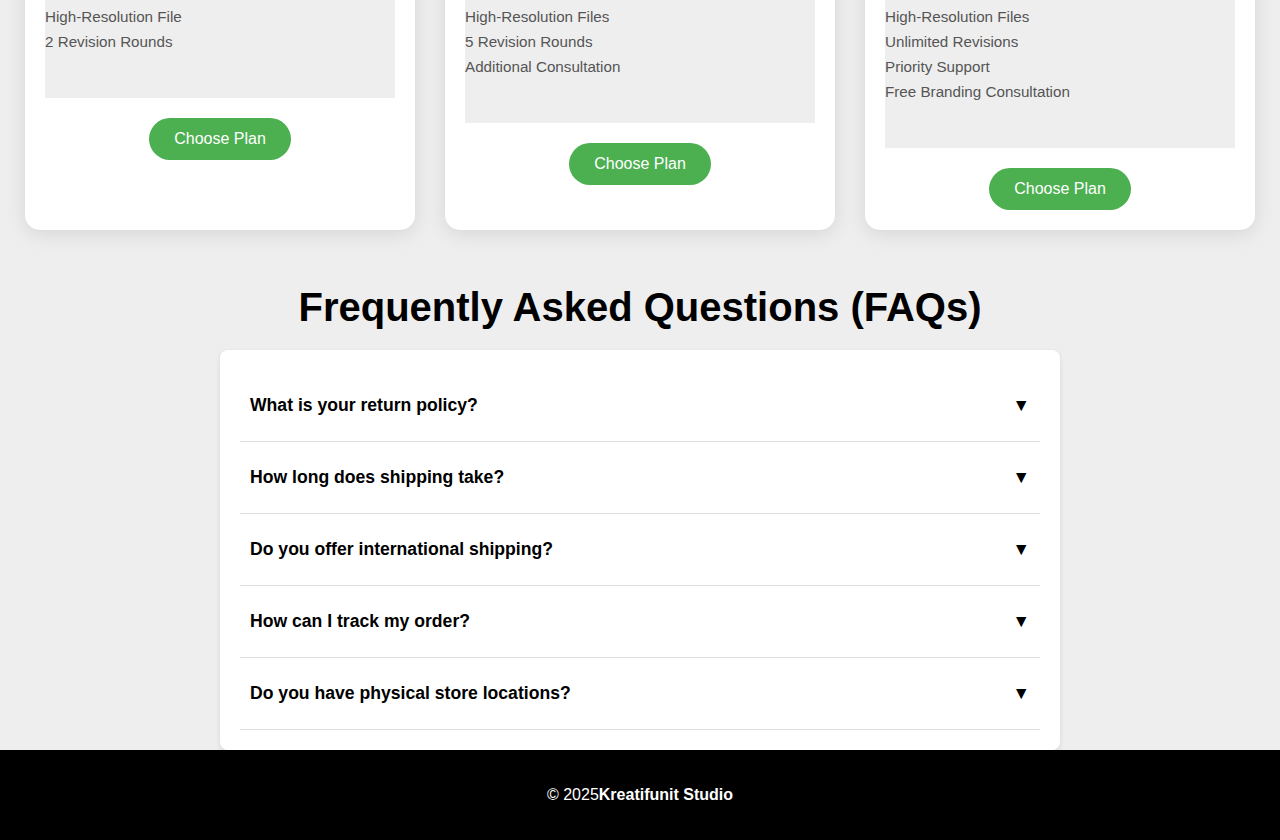
==== commit d6721acd: "Update logos.html" ====
--- a/logos.html
+++ b/logos.html
@@ -17,7 +17,7 @@
     <meta property="og:title" content="Custom Logo Designs | Kreatifunit Studio">
     <meta property="og:description" content="Explore a gallery of custom logo designs created by Kreatifunit Studio. Browse through a variety of high-quality logo designs for your brand.">
     <meta property="og:image" content="assets/img/Logo.png">
-    <meta property="og:url" content="https://yourwebsite.com/logos.html">
+    <meta property="og:url" content="https://creativeunitstudio.github.io/home/logos.html">
 
     <link rel="stylesheet" href="assets/css/styles.css">
     <link rel="stylesheet" href="assets/css/gallery.css">
@@ -329,7 +329,10 @@
     </div>
     
     <footer>
-        <p><strong>&copy; 2025 Kreatifunit Studio</strong></p>
+        <div class="container">
+        <p>&copy; 2025<strong><a href="https://m.facebook.com/creativeunitstudioza/" 
+		style="color: white; text-decoration: none;">Kreatifunit Studio</a></strong></p> 
+        </div>
     </footer>
 </body>
 </html>
